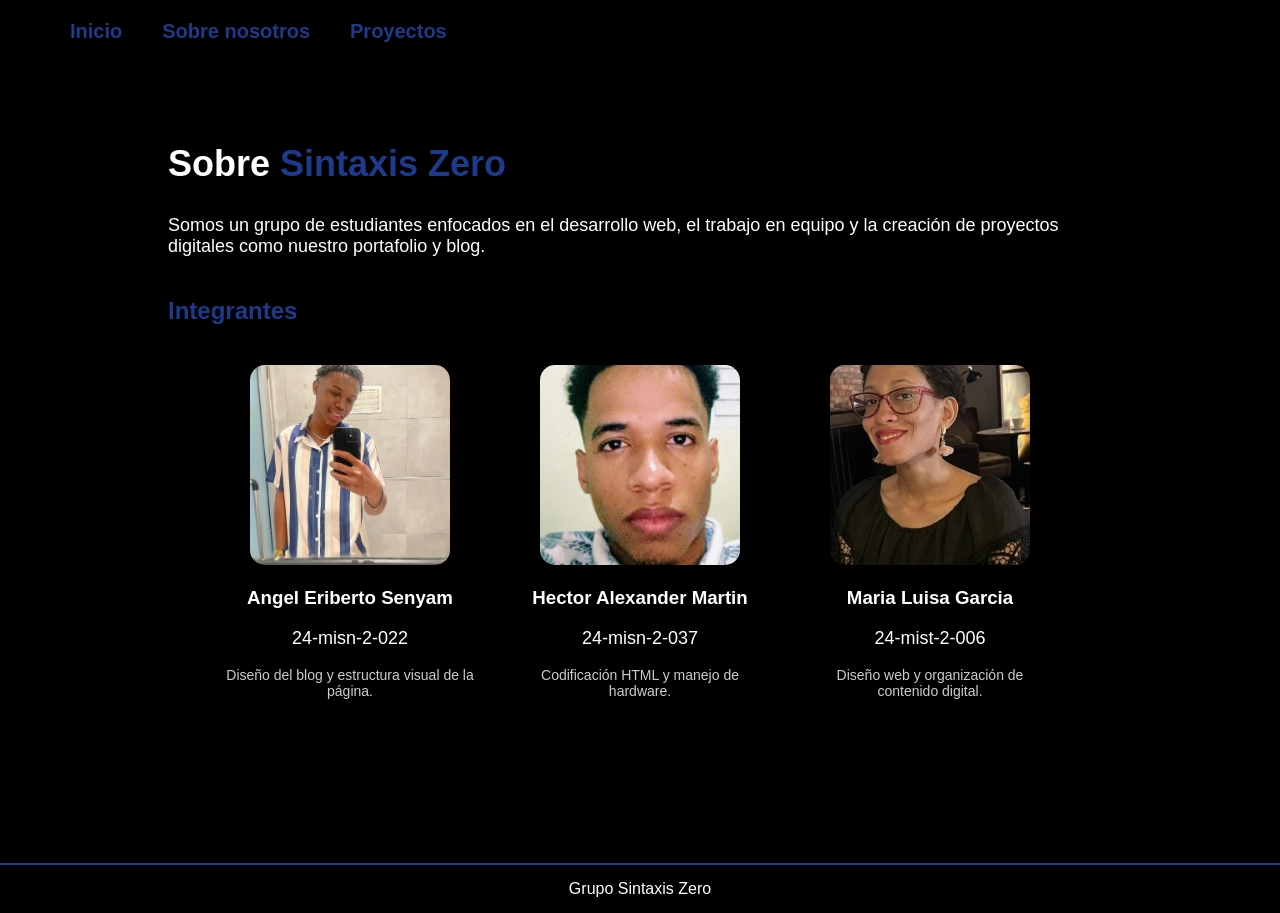
==== Portafolio-Sintaxis-Zero/About.html @ 0d40cfbf "Add files via upload" ====
<!DOCTYPE html>
<html lang="es">

<head>
<meta charset="UTF-8">
<meta name="viewport" content="width=device-width, initial-scale=1.0">
<title>Sobre nosotros - Sintaxis Zero</title>
<link rel="stylesheet" href="styles/style.css">
</head>

<body>

<header class="header">
<nav class="menu">
<a href="index.html">Inicio</a>
<a href="about.html">Sobre nosotros</a>
<a href="proyectos.html">Proyectos</a>
</nav>
</header>

<main class="presentacion">

<section class="contenido">

<h1>Sobre <span>Sintaxis Zero</span></h1>

<p>
Somos un grupo de estudiantes enfocados en el desarrollo web, el trabajo en equipo
y la creación de proyectos digitales como nuestro portafolio y blog.
</p>

<h2>Integrantes</h2>

<section class="integrantes">

<div class="persona">
<img src="assets/angel.jpeg" alt="Angel">
<h3>Angel Eriberto Senyam</h3>
<p>24-misn-2-022</p>

<p class="descripcion">
Diseño del blog y estructura visual de la página.
</p>

</div>

<div class="persona">
<img src="assets/hector.jpeg" alt="Hector">
<h3>Hector Alexander Martin</h3>
<p>24-misn-2-037</p>

<p class="descripcion">
Codificación HTML y manejo de hardware.
</p>

</div>

<div class="persona">
<img src="assets/Maria.jpeg" alt="Maria">
<h3>Maria Luisa Garcia</h3>
<p>24-mist-2-006</p>

<p class="descripcion">
Diseño web y organización de contenido digital.
</p>

</div>

</section>

</section>

</main>

<footer class="footer">
Grupo Sintaxis Zero
</footer>

</body>
</html>
---- Portafolio-Sintaxis-Zero/styles/style.css ----
body {
    background-color: black;
    color: white;
    font-family: Arial, Helvetica, sans-serif;
    margin: 0;

    display: flex;
    flex-direction: column;
    min-height: 100vh;
}

/* HEADER */

.header {
    padding: 20px;
}

.menu {
    display: flex;
    gap: 40px;
    padding-left: 50px;
}

.menu a {
    color: #1e3a8a;
    text-decoration: none;
    font-size: 20px;
    font-weight: bold;
}

/* PRESENTACION */

.presentacion {
    padding: 50px;
}

.contenido {
    width: 80%;
    margin: auto;
}

h1 {
    font-size: 36px;
}

span {
    color: #1e3a8a;
}

p {
    font-size: 18px;
    margin-top: 10px;
}

h2 {
    margin-top: 40px;
    color: #1e3a8a;
}

.integrantes {
    display: flex;
    justify-content: center;
    gap: 40px;
    margin-top: 40px;
    margin-bottom: 60px;
}

.persona {
    text-align: center;
    width: 250px;
}

.persona img {
    width: 200px;
    height: 200px;
    object-fit: cover;
    border-radius: 15px;
}

/* LINKS */

.links {
    margin-top: 10px;
    display: flex;
    justify-content: center;
    gap: 15px;
}

.links a {
    border: 2px solid #1e3a8a;
    padding: 8px 20px;
    color: #1e3a8a;
    text-decoration: none;
    border-radius: 10px;
    font-size: 14px;
    transition: 0.3s;
}

.links a:hover {
    background-color: #1e3a8a;
    color: white;
}

/* FOOTER */

footer {
    border-top: 2px solid #1e3a8a;
    text-align: center;
    padding: 15px;
    margin-top: 40px;
}

.blog-home {
text-align: center;
margin-top: 40px;
}

.Blog-img {
width: 400px;
border-radius: 10px;
margin-top: 20px;
margin-bottom: 20px;
}
.descripcion {
font-size: 14px;
margin-top: 6px;
color: #ccc;
}

.juego {
text-align: center;
}

input {
padding: 10px;
font-size: 18px;
margin-top: 20px;
border-radius: 8px;
border: none;
}

.botones {
margin-top: 20px;
display: flex;
justify-content: center;
gap: 20px;
}

button {
padding: 10px 20px;
font-size: 16px;
background-color: #1e3a8a;
color: white;
border: none;
border-radius: 8px;
cursor: pointer;
}

button:hover {
background-color: #152a63;
}

#mensaje {
margin-top: 20px;
font-size: 20px;
}

#intentos {
margin-top: 10px;
color: #ccc;
}
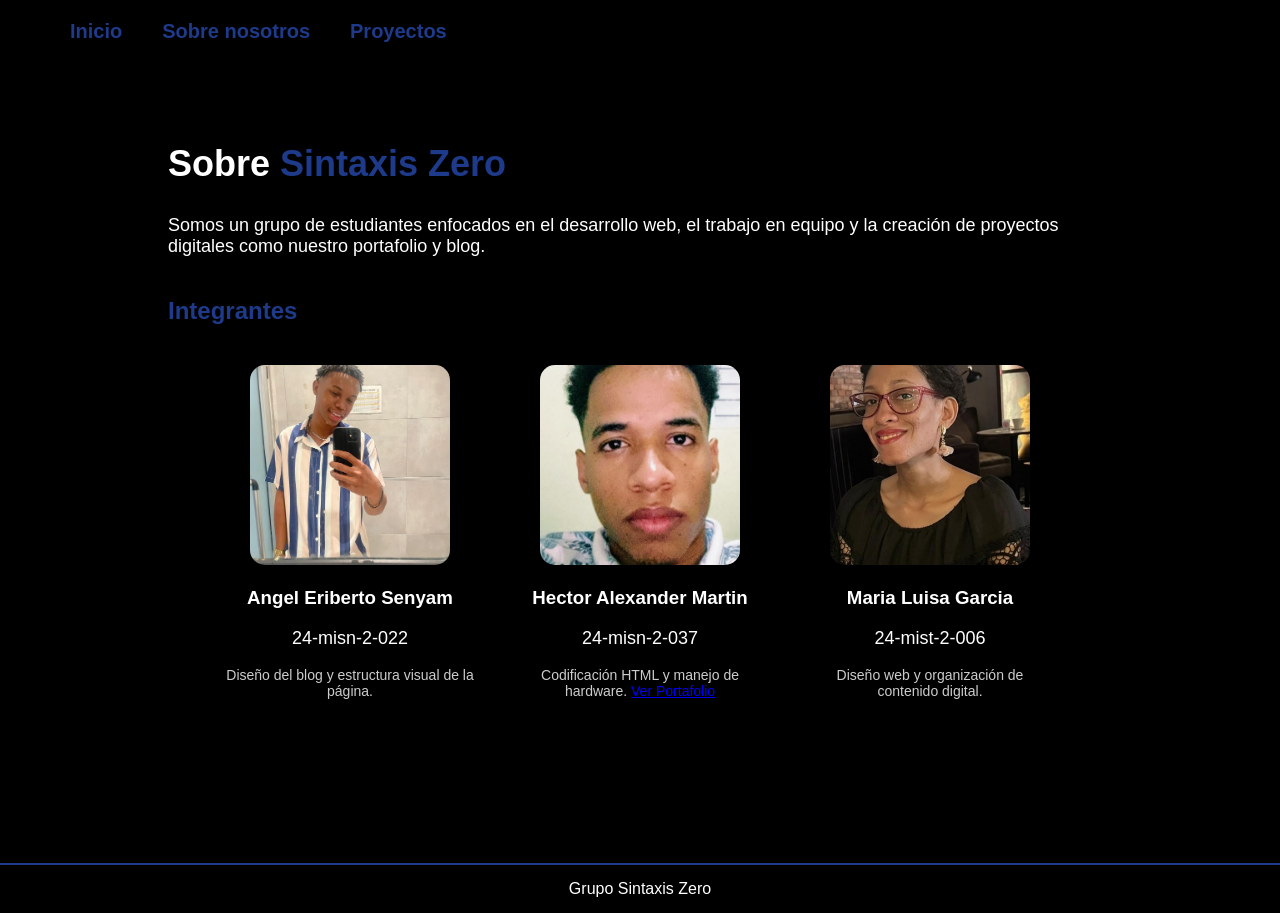
==== commit 08fe4700: "Add files via upload" ====
--- a/Portafolio-Sintaxis-Zero/About.html
+++ b/Portafolio-Sintaxis-Zero/About.html
@@ -13,8 +13,8 @@
 <header class="header">
 <nav class="menu">
 <a href="index.html">Inicio</a>
-<a href="about.html">Sobre nosotros</a>
-<a href="proyectos.html">Proyectos</a>
+<a href="About.html">Sobre nosotros</a>
+<a href="Proyectos.html">Proyectos</a>
 </nav>
 </header>
 
@@ -48,11 +48,13 @@
 <img src="assets/hector.jpeg" alt="Hector">
 <h3>Hector Alexander Martin</h3>
 <p>24-misn-2-037</p>
-
 <p class="descripcion">
 Codificación HTML y manejo de hardware.
-</p>
-
+<a href="https://portafoliohector-git-main-am4563603-7905s-projects.vercel.app" 
+target="_blank" 
+class="btn-portafolio">
+Ver Portafolio
+</a>
 </div>
 
 <div class="persona">
--- a/Portafolio-Sintaxis-Zero/styles/style.css
+++ b/Portafolio-Sintaxis-Zero/styles/style.css
@@ -168,4 +168,8 @@
 #intentos {
 margin-top: 10px;
 color: #ccc;
-}+}
+.persona {
+    text-align: center;
+}
+
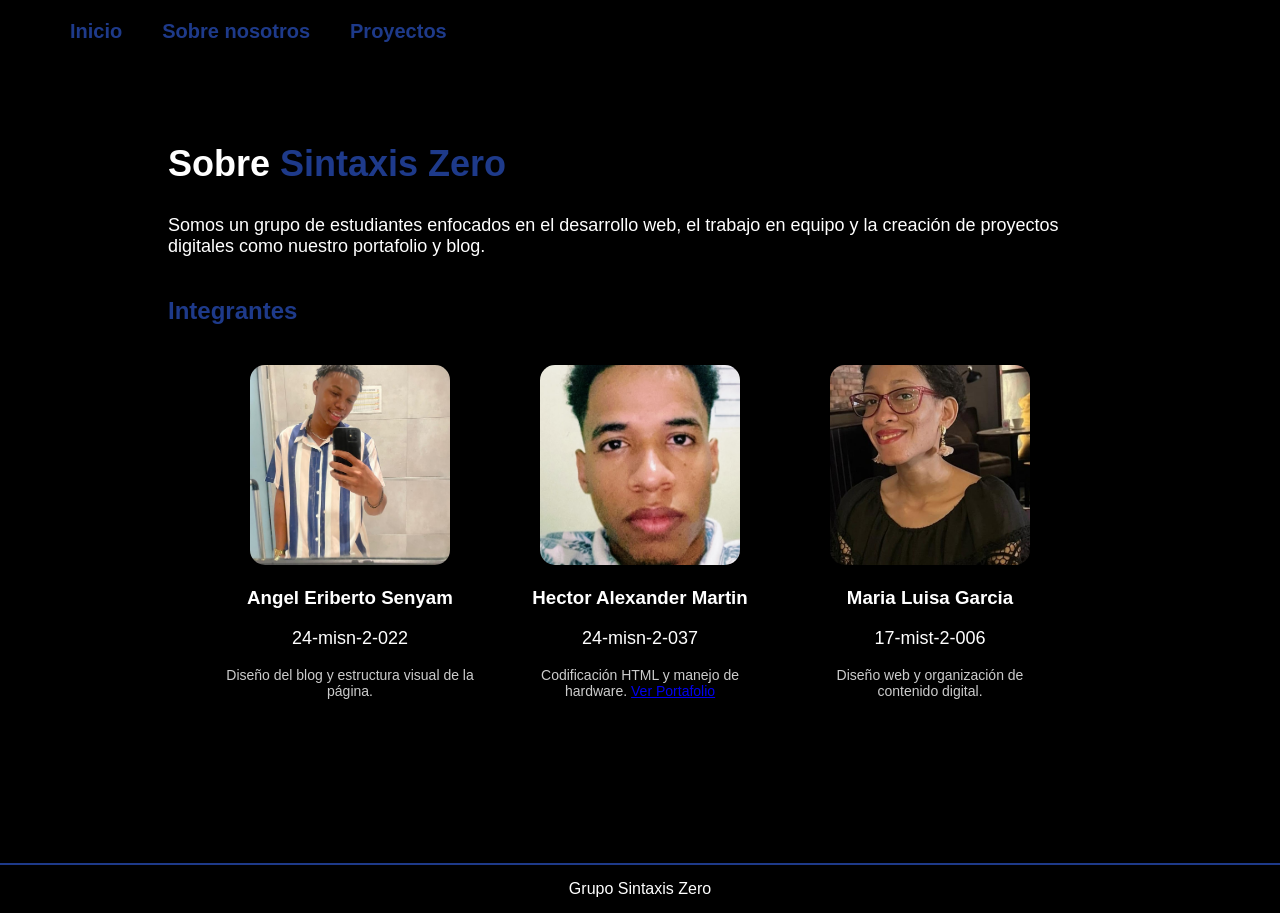
==== commit d0c7a966: "Update About.html" ====
--- a/Portafolio-Sintaxis-Zero/About.html
+++ b/Portafolio-Sintaxis-Zero/About.html
@@ -60,7 +60,7 @@
 <div class="persona">
 <img src="assets/Maria.jpeg" alt="Maria">
 <h3>Maria Luisa Garcia</h3>
-<p>24-mist-2-006</p>
+<p>17-mist-2-006</p>
 
 <p class="descripcion">
 Diseño web y organización de contenido digital.
@@ -79,4 +79,4 @@
 </footer>
 
 </body>
-</html>+</html>
